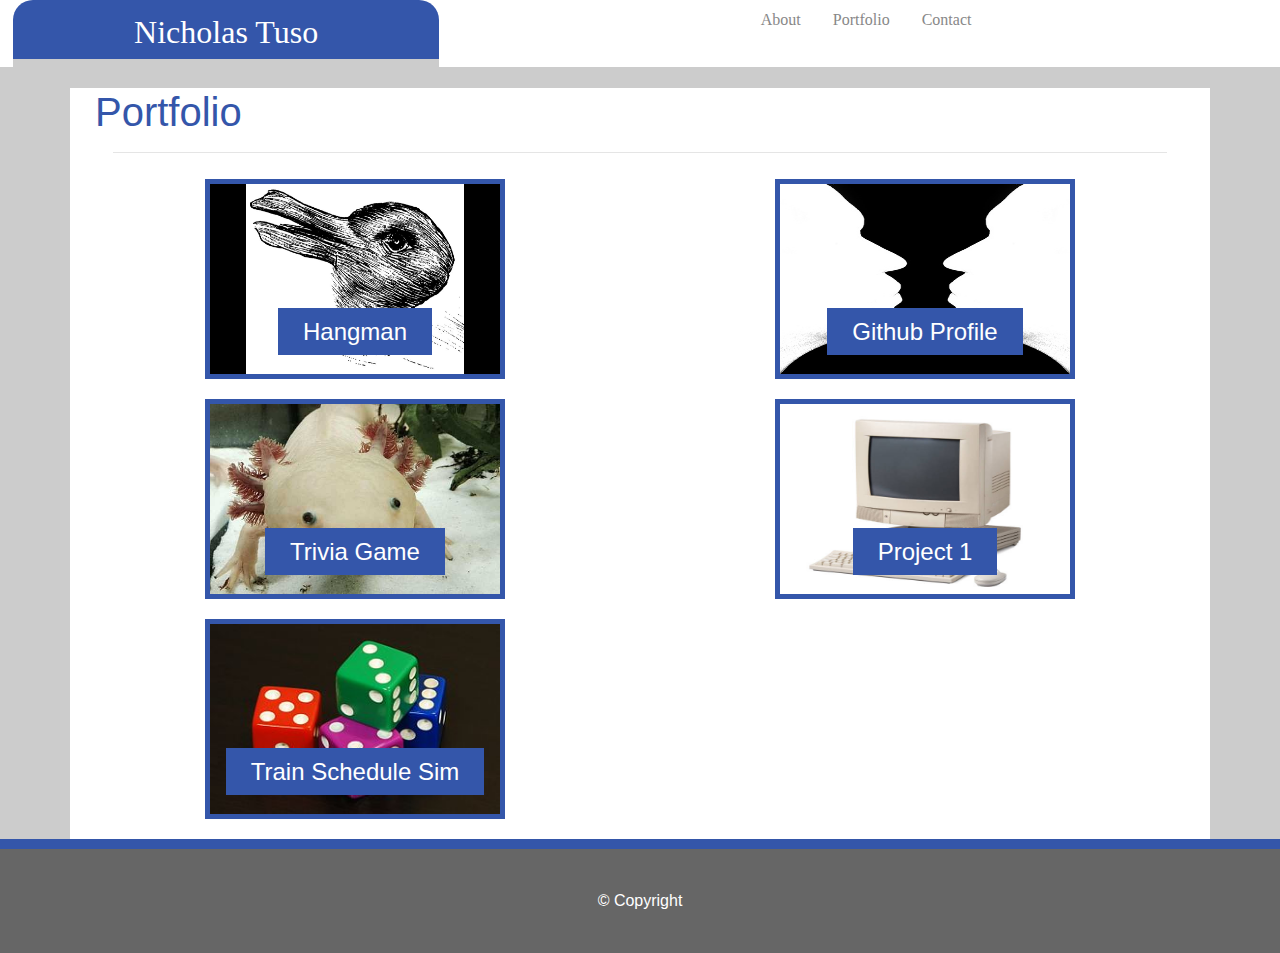
==== portfolio.html @ f8089158 "initial" ====
<!DOCTYPE html>
<html lang="en-us">
    <head>
        <meta charset="UTF-8">
        <title>Nicholas's Things</title>
        
        <meta name="viewport" content="width=device-width, initial-scale=1, shrink-to-fit=no">
        <link rel="stylesheet" href="https://stackpath.bootstrapcdn.com/bootstrap/4.3.1/css/bootstrap.min.css" integrity="sha384-ggOyR0iXCbMQv3Xipma34MD+dH/1fQ784/j6cY/iJTQUOhcWr7x9JvoRxT2MZw1T" crossorigin="anonymous">
        <link rel="stylesheet" href="assets/css/style.css">
    </head>
    <body>
        <header>
                <div class="container-fluid">
                        <div class="row justify-content-between">
                            <div class="col-md-4" id="btab">
                                <h2>Nicholas Tuso</h2>
                            </div>
                            <div class="col-md">
                            <ul class="nav justify-content-center">
                                <li class="nav-item">
                                  <a class="nav-link" href="index.html">About</a>
                                </li>
                                <li class="nav-item">
                                  <a class="nav-link active" href="portfolio.html">Portfolio</a>
                                </li>
                                <li class="nav-item">
                                  <a class="nav-link" href="contact.html">Contact</a>
                                </li>
                              </ul>
                              </div>
                        </div>
                </div>
            </header>
            <div class="container">
            <p>
                <h1 id="itab">Portfolio</h1>
                <hr>
            </p>
                <div class="row">
                <div class="col-md-6">
                    <div class="portal">
                        <a href="https://networknotwork.github.io/word-guess-game" class="prtbttn">Hangman</a>
                        <img class="window" src="assets/images/dubbit.jpg" alt="Hang">
                    </div>
                    <div class="portal">
                        <a href="https://networknotwork.github.io/TriviaGame" class="prtbttn">Trivia Game</a>
                        <img class="window" src="assets/images/axolotl.jpg" alt="Trivia">
                    </div>
                    <div class="portal">
                        <a href="https://networknotwork.github.io/TrainTime" class="prtbttn">Train Schedule Sim</a>
                        <img class="window" src="assets/images/dice.jpg" alt="RPS">
                    </div>
                </div>
                <div class="col-md-6">
                    <div class="portal">
                        <a href="https://github.com/networknotwork" class="prtbttn">Github Profile</a>
                        <img class="window" src="assets/images/cuppl.jpg" alt="github">
                    </div>
                    <div class="portal">
                        <a href="https://shevonna.github.io/VeganVictoria" class="prtbttn">Project 1</a>
                        <img class="window" src="assets/images/compy.jpg" alt="P1">
                    </div>
                </div>
                </div>
            </div>
            <footer>&#169; Copyright</footer>
    </body>
</html>
---- assets/css/style.css ----
html, body {
    height: 100%;
    margin: 0;
}

body {
    background-color: #ccc;
    border-color: #dddddd;
}

header {
    background-color: #ffffff;
    border-bottom: solid 5px #ccc;
    font-family: 'Georgia', Times, "Times New Roman", serif;
    width: auto;
}

p {
    color: #777777;
    list-style-position: inside;
    font-family: 'Arial', 'Helvetica Neue', Helvetica, sans-serif;

}

#selfie {
    margin:2%;
}

footer {
    position: relative;
    background-color: #666666;
    text-align: center;
    width: 100%;
    color: #fff;
    padding-top: 40px;
    padding-bottom: 40px;
    border-top: 10px solid #3456aa;
    z-index: 2;
    float: left;
}

#btab {
    position: relative;
    background-color: #3456aa;
    text-align: center;
    color: #fff;
    z-index: 2;
    border-bottom: solid #ccc 8px;
    border-top-left-radius: 20px;
    border-top-right-radius: 20px;
    margin-left: 1%;
    margin-right: 1%;
    padding-top: 1%;
}

.container {
    background-color: #fff;
}

a:link, a:visited {
    color: #888;
    text-decoration: none;
}

hr {
    width: 95%;
}

#itab {
    color: #3456aa;
    position: relative;
    left: 10px;
    font-family:sans-serif;
}

form {
    padding: 12px;
    color: #777;
    font-family: 'Arial', 'Helvetica Neue', Helvetica, sans-serif;
    margin-bottom: 25px;
}

input[type=text], input[type=email] {
    width: 100%;
    font-size: 12pt;
    padding: 5px;
}
textarea {
    width: 100%;
    height: 300px;
    font-size: 12pt;
    padding: 5px;
    font-family: 'Arial', 'Helvetica Neue', Helvetica, sans-serif;
}

.btn {
    position: relative;
    background-color: #3456aa;
    color: #fff;
    font-size: 16pt;
    margin-top: 20px;
    padding: 12px 20px;
    border: none;
    margin-bottom: 50px;
}

input[type=submit]:hover {
    background-color: #ccc;
    cursor: pointer;
}

.columns:after {
    content: "";
    display: table;
    clear: both;
}

.portal {
    position: relative;
    width: 300px;
    height: 200px;
    margin-top: 10px;
    margin-left: auto;
    margin-right: auto;
    margin-bottom: 20px;
    border: 5px solid #3456aa;
    text-align: center;
    z-index: 1;
}

img.window {
    position: absolute;
    width: 100%;
    height: 100%;
    z-index: -1;
    left: 0px;
}


a.prtbttn {
    position: relative;
    background-color: #3456aa;
    color: #fff;
    border: none;
    top: 130px;
    padding-left: 25px;
    padding-right: 25px;
    padding-top: 10px;
    padding-bottom: 10px;
    font-family: 'Arial', 'Helvetica Neue', Helvetica, sans-serif;
    font-size: 24px;
    z-index: 1;
}

a.prtbttn:hover {
    background-color: #ccc;
}

@media screen and (max-width: 768px) {
    .portal{
        margin-left:auto;
        margin-right:auto;
    }
}

@media screen and (max-width: 640px){
    #itab{
        text-align:center;
    }
}
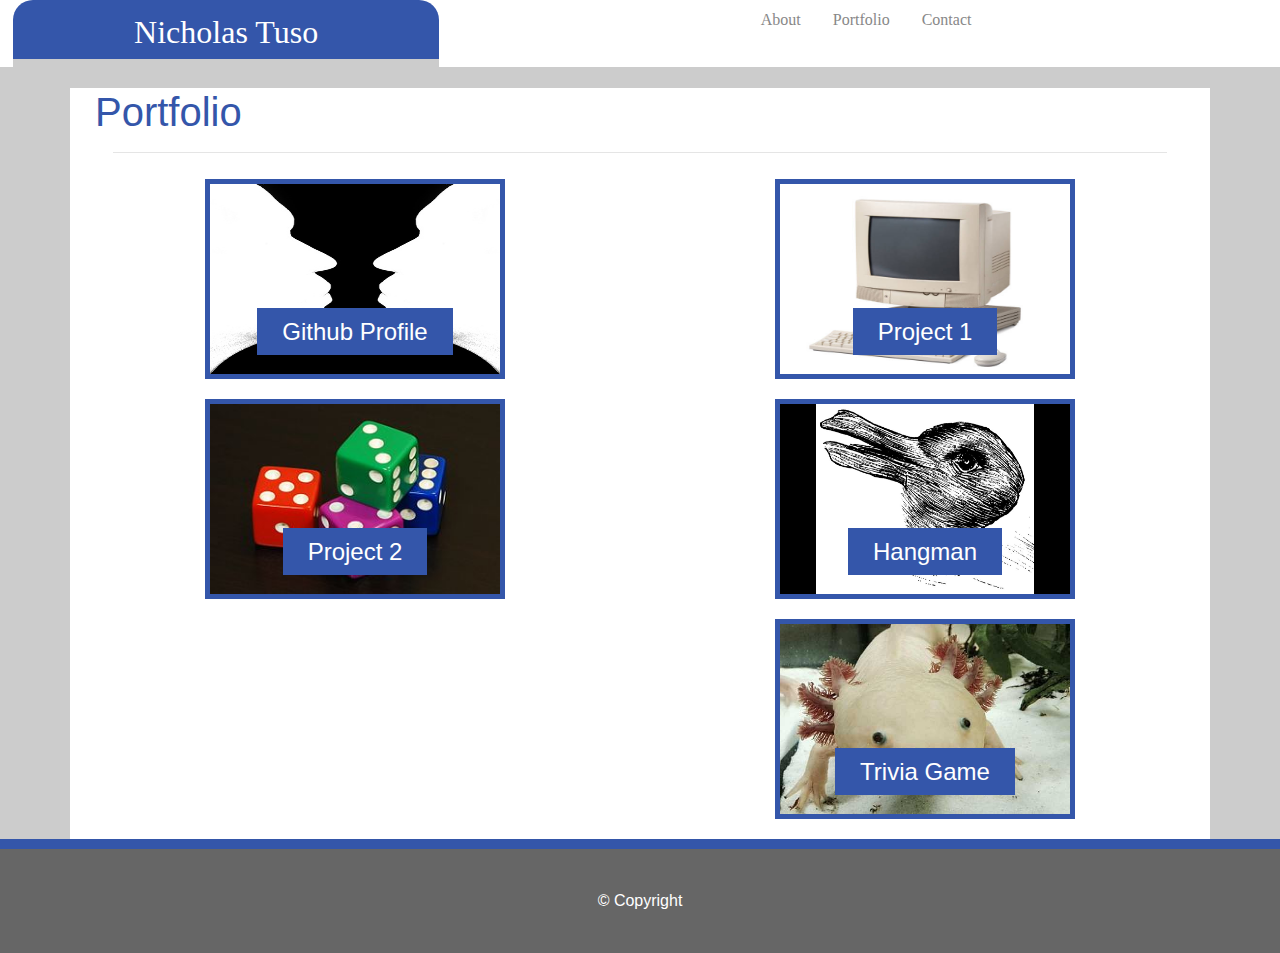
==== commit 7d387d6a: "07182019p731" ====
--- a/portfolio.html
+++ b/portfolio.html
@@ -37,7 +37,21 @@
                 <hr>
             </p>
                 <div class="row">
+                    <div class="col-md-6">
+                        <div class="portal">
+                            <a href="https://github.com/networknotwork" class="prtbttn">Github Profile</a>
+                            <img class="window" src="assets/images/cuppl.jpg" alt="github">
+                        </div>
+                        <div class="portal">
+                                <a href="https://intense-hollows-39395.herokuapp.com/" class="prtbttn">Project 2</a>
+                                <img class="window" src="assets/images/dice.jpg" alt="P2">
+                            </div>
+                    </div>
                 <div class="col-md-6">
+                    <div class="portal">
+                            <a href="https://shevonna.github.io/VeganVictoria" class="prtbttn">Project 1</a>
+                            <img class="window" src="assets/images/compy.jpg" alt="P1">
+                    </div>
                     <div class="portal">
                         <a href="https://networknotwork.github.io/word-guess-game" class="prtbttn">Hangman</a>
                         <img class="window" src="assets/images/dubbit.jpg" alt="Hang">
@@ -46,21 +60,8 @@
                         <a href="https://networknotwork.github.io/TriviaGame" class="prtbttn">Trivia Game</a>
                         <img class="window" src="assets/images/axolotl.jpg" alt="Trivia">
                     </div>
-                    <div class="portal">
-                        <a href="https://networknotwork.github.io/TrainTime" class="prtbttn">Train Schedule Sim</a>
-                        <img class="window" src="assets/images/dice.jpg" alt="RPS">
-                    </div>
                 </div>
-                <div class="col-md-6">
-                    <div class="portal">
-                        <a href="https://github.com/networknotwork" class="prtbttn">Github Profile</a>
-                        <img class="window" src="assets/images/cuppl.jpg" alt="github">
-                    </div>
-                    <div class="portal">
-                        <a href="https://shevonna.github.io/VeganVictoria" class="prtbttn">Project 1</a>
-                        <img class="window" src="assets/images/compy.jpg" alt="P1">
-                    </div>
-                </div>
+                
                 </div>
             </div>
             <footer>&#169; Copyright</footer>
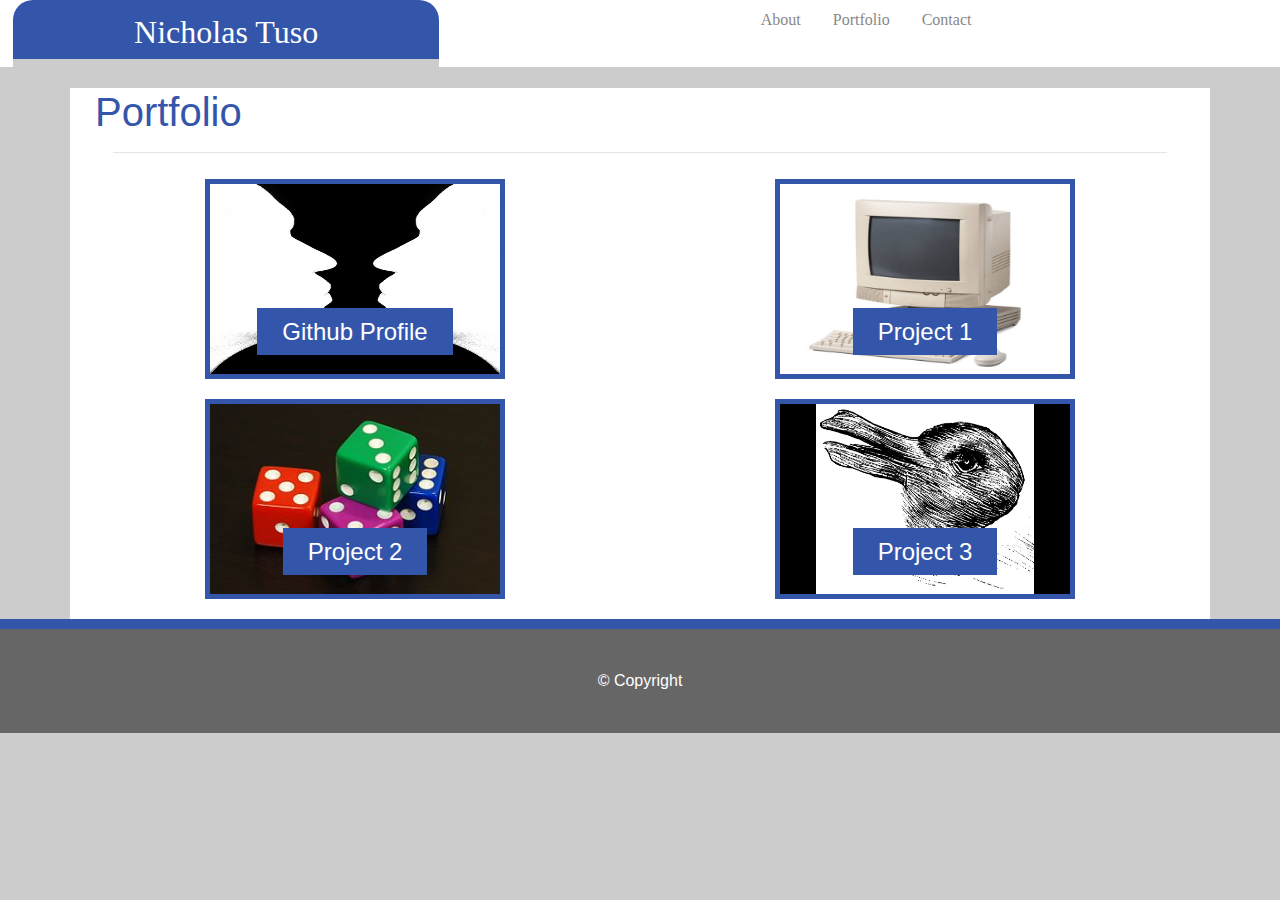
==== commit 64a42fcb: "Updated 07202019" ====
--- a/portfolio.html
+++ b/portfolio.html
@@ -53,12 +53,8 @@
                             <img class="window" src="assets/images/compy.jpg" alt="P1">
                     </div>
                     <div class="portal">
-                        <a href="https://networknotwork.github.io/word-guess-game" class="prtbttn">Hangman</a>
-                        <img class="window" src="assets/images/dubbit.jpg" alt="Hang">
-                    </div>
-                    <div class="portal">
-                        <a href="https://networknotwork.github.io/TriviaGame" class="prtbttn">Trivia Game</a>
-                        <img class="window" src="assets/images/axolotl.jpg" alt="Trivia">
+                        <a href="" class="prtbttn">Project 3</a>
+                        <img class="window" src="assets/images/dubbit.jpg" alt="P3">
                     </div>
                 </div>
                 
